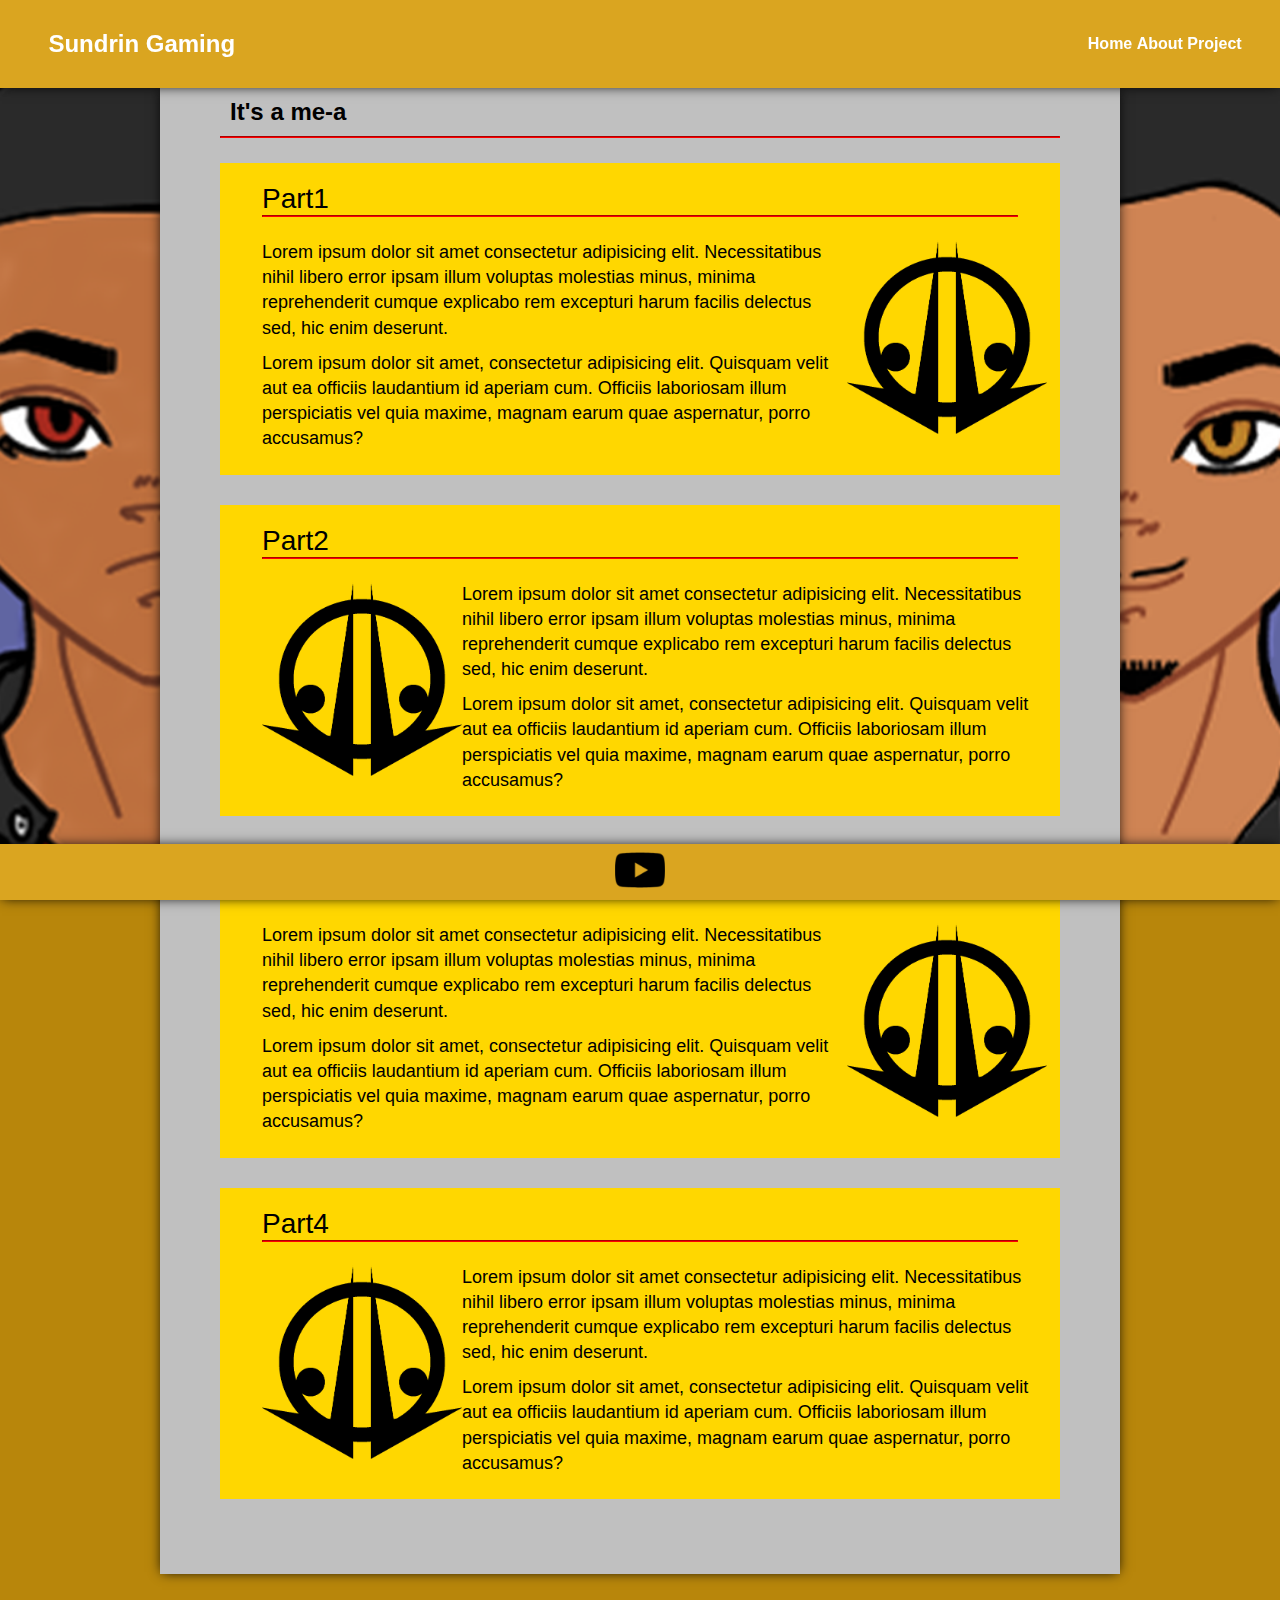
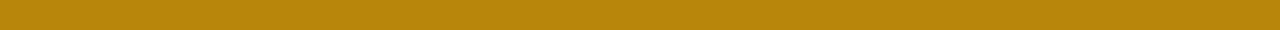
==== projects.html @ b8c1a69d "add a button, updated container structure, and moved froom fixed to sticky position" ====
<!DOCTYPE html>
<html lang="en">
  <head>
    <meta charset="UTF-8" />
    <meta name="viewport" content="width=device-width, initial-scale=1.0" />
    <title>Welcome</title>
    <link rel="stylesheet" href="./style.css" />
  </head>
  <body class="parallax">
    <div class="header-wrapper">
      <header class="persistant-header">
        <h2>Sundrin Gaming</h2>
        <nav class="main-nav">
          <ul class="links-list">
            <li><a href="./html/home.html">Home</a></li>
            <li><a href="./html/about.html">About</a></li>
            <li><a href="./projects.html">Project</a></li>
          </ul>
        </nav>
      </header>
    </div>
    <main class="main-content">
      <h2>It's a me-a</h2>
      <hr />
      <section>
        <h3>Part1</h3>
        <hr />
        <div class="section-content">
          <img src="./img/Logo Trnasparent Black.png" alt="logo" width="200" />
          <p>
            Lorem ipsum dolor sit amet consectetur adipisicing elit.
            Necessitatibus nihil libero error ipsam illum voluptas molestias
            minus, minima reprehenderit cumque explicabo rem excepturi harum
            facilis delectus sed, hic enim deserunt.
          </p>
          <p>
            Lorem ipsum dolor sit amet, consectetur adipisicing elit. Quisquam
            velit aut ea officiis laudantium id aperiam cum. Officiis laboriosam
            illum perspiciatis vel quia maxime, magnam earum quae aspernatur,
            porro accusamus?
          </p>
        </div>
      </section>
      <section>
        <h3>Part2</h3>
        <hr />
        <div class="section-content">
          <img src="./img/Logo Trnasparent Black.png" alt="logo" width="200" />
          <p>
            Lorem ipsum dolor sit amet consectetur adipisicing elit.
            Necessitatibus nihil libero error ipsam illum voluptas molestias
            minus, minima reprehenderit cumque explicabo rem excepturi harum
            facilis delectus sed, hic enim deserunt.
          </p>
          <p>
            Lorem ipsum dolor sit amet, consectetur adipisicing elit. Quisquam
            velit aut ea officiis laudantium id aperiam cum. Officiis laboriosam
            illum perspiciatis vel quia maxime, magnam earum quae aspernatur,
            porro accusamus?
          </p>
        </div>
      </section>
      <section>
        <h3>Part3</h3>
        <hr />
        <div class="section-content">
          <img src="./img/Logo Trnasparent Black.png" alt="logo" width="200" />
          <p>
            Lorem ipsum dolor sit amet consectetur adipisicing elit.
            Necessitatibus nihil libero error ipsam illum voluptas molestias
            minus, minima reprehenderit cumque explicabo rem excepturi harum
            facilis delectus sed, hic enim deserunt.
          </p>
          <p>
            Lorem ipsum dolor sit amet, consectetur adipisicing elit. Quisquam
            velit aut ea officiis laudantium id aperiam cum. Officiis laboriosam
            illum perspiciatis vel quia maxime, magnam earum quae aspernatur,
            porro accusamus?
          </p>
        </div>
      </section>
      <section>
        <h3>Part4</h3>
        <hr />
        <div class="section-content">
          <img src="./img/Logo Trnasparent Black.png" alt="logo" width="200" />
          <p>
            Lorem ipsum dolor sit amet consectetur adipisicing elit.
            Necessitatibus nihil libero error ipsam illum voluptas molestias
            minus, minima reprehenderit cumque explicabo rem excepturi harum
            facilis delectus sed, hic enim deserunt.
          </p>
          <p>
            Lorem ipsum dolor sit amet, consectetur adipisicing elit. Quisquam
            velit aut ea officiis laudantium id aperiam cum. Officiis laboriosam
            illum perspiciatis vel quia maxime, magnam earum quae aspernatur,
            porro accusamus?
          </p>
        </div>
      </section>
    </main>
    <div class="footer-wrapper">
      <footer>
        <nav>
          <a href="https://www.youtube.com/@sundringaming">
            <img
              src="./img/youtube-123.png"
              alt="youtube link to sundrin gaming"
              height="50px"
            />
          </a>
        </nav>
      </footer>
    </div>
    <script src="./script.js"></script>
  </body>
</html>
---- style.css ----
* {
  font-family: sans-serif;
  padding: 0;
  margin: 0;
  box-sizing: border-box;
}

.parallax {
  background-image: url("../img/Sundrin-Gaming-Right-Side-Up.png") !important;
  /* min-height: 500px; */
  background-attachment: fixed;
  background-position: center;
  background-repeat: no-repeat;
  background-size: cover;
  /* display: flex;
        flex-direction: column;
        overflow-y: auto;
        overflow-x:hidden;
        width: 100vw;
        height: 100vh; */
}

body {
  background-color: darkgoldenrod;
  display: flex;
  flex-direction: column;
  min-height: 100vh;
  min-width: 600px;
  /* height: 100vh; */
}
/*With flex grow I am telling the content how much space it should use in the flex box
 https://css-tricks.com/snippets/css/a-guide-to-flexbox/*/
.header-wrapper {
  width: 100%;
  /*higher vaules for z index will appear in the foreground 1 to 10000+*/
  z-index: 10;
  position: sticky;
  top: 0;
}

.main-wrapper {
  /*takes up the rest of the available space of the parent(in this example: body)*/
  flex-grow: 1;
  display: flex;
  width: 100%;
}

.footer-wrapper {
  width: 100%;
  z-index: 10;
  position: sticky;
  bottom: 0;
}

.persistant-header {
  background-color: goldenrod;
  color: white;
  display: flex;
  justify-content: space-between;
  align-items: center;
  padding: 20px 3%;
  /* left: 0; */
  box-shadow: 0 0 12px -2px black;
}

footer {
  background-color: goldenrod;
  padding: 1px 3%;
  width: 100%;
  /* position: fixed;
  bottom: 0px; */
  text-align: center;
  box-shadow: 0 0 12px -2px black;
}

h2 {
  padding: 10px;
}

h4 {
  text-align: center;
}
.links-list li {
  display: inline-block;
}

a {
  text-decoration: none;
}

.links-list a {
  color: white;
}

header {
  font-size: 16px;
  font-weight: bold;
}

.main-content {
  width: 75%;
  margin: 0 auto;
  background-color: silver;
  padding: 0 60px 45px;
  box-shadow: 0 0 12px -2px black;
}

.main-content > hr {
  margin-bottom: 25px;
  border-color: red;
}

.main-content-video {
  width: 75%;
  margin: 0 auto;
  background-color: silver;
  padding: 0 60px 45px;
  box-shadow: 0 0 12px -2px black;
  display: flex;
  flex-direction: column;
  align-items: center;
}

.main-content-video h1 {
  font-size: 48px;
  text-align: center;
}

.main-content-video section {
  background-color: gold;
  margin-bottom: 30px;
  padding-top: 20px;
}

.main-content section {
  min-height: 291px;
  background-color: gold;
  margin-bottom: 30px;
  padding-top: 20px;
}
.main-content section h3 {
  margin-left: 5%;
  font-size: 28px;
  font-weight: 400;
}
.main-content section hr {
  width: 90%;
  margin: 0 auto;
  border-color: red;
}

.main-content-video section hr {
  width: 90%;
  margin: 0 auto;
  border-color: red;
}

.section-video-wrapper {
  overflow: hidden;
  position: relative;
  height: auto;
  width: 100%;
  max-width: 100vw;
}

.section-content-video {
  padding: 13px;
  text-align: center;
  height: auto;
  object-fit: fill;
  max-width: 100%;
  display: flex;
  justify-content: center;
  width: 100%;
}

video {
  flex: 1;
  object-fit: cover;
  max-width: 560px;
}
.section-content {
  padding: 13px;
  padding-left: 5%;
}

.section-content p {
  margin: 10px;
  margin-left: 0;
  line-height: 1.4;
  font-size: 18px;
}

.section-content img {
  float: right;
  margin-left: 10px;
  margin-top: 10px;
}

section:nth-of-type(2) .section-content img {
  float: left;
  margin-left: 0px;
  margin-top: 10px;
}
section:nth-of-type(4) .section-content img {
  float: left;
  margin-left: 0px;
  margin-top: 10px;
}
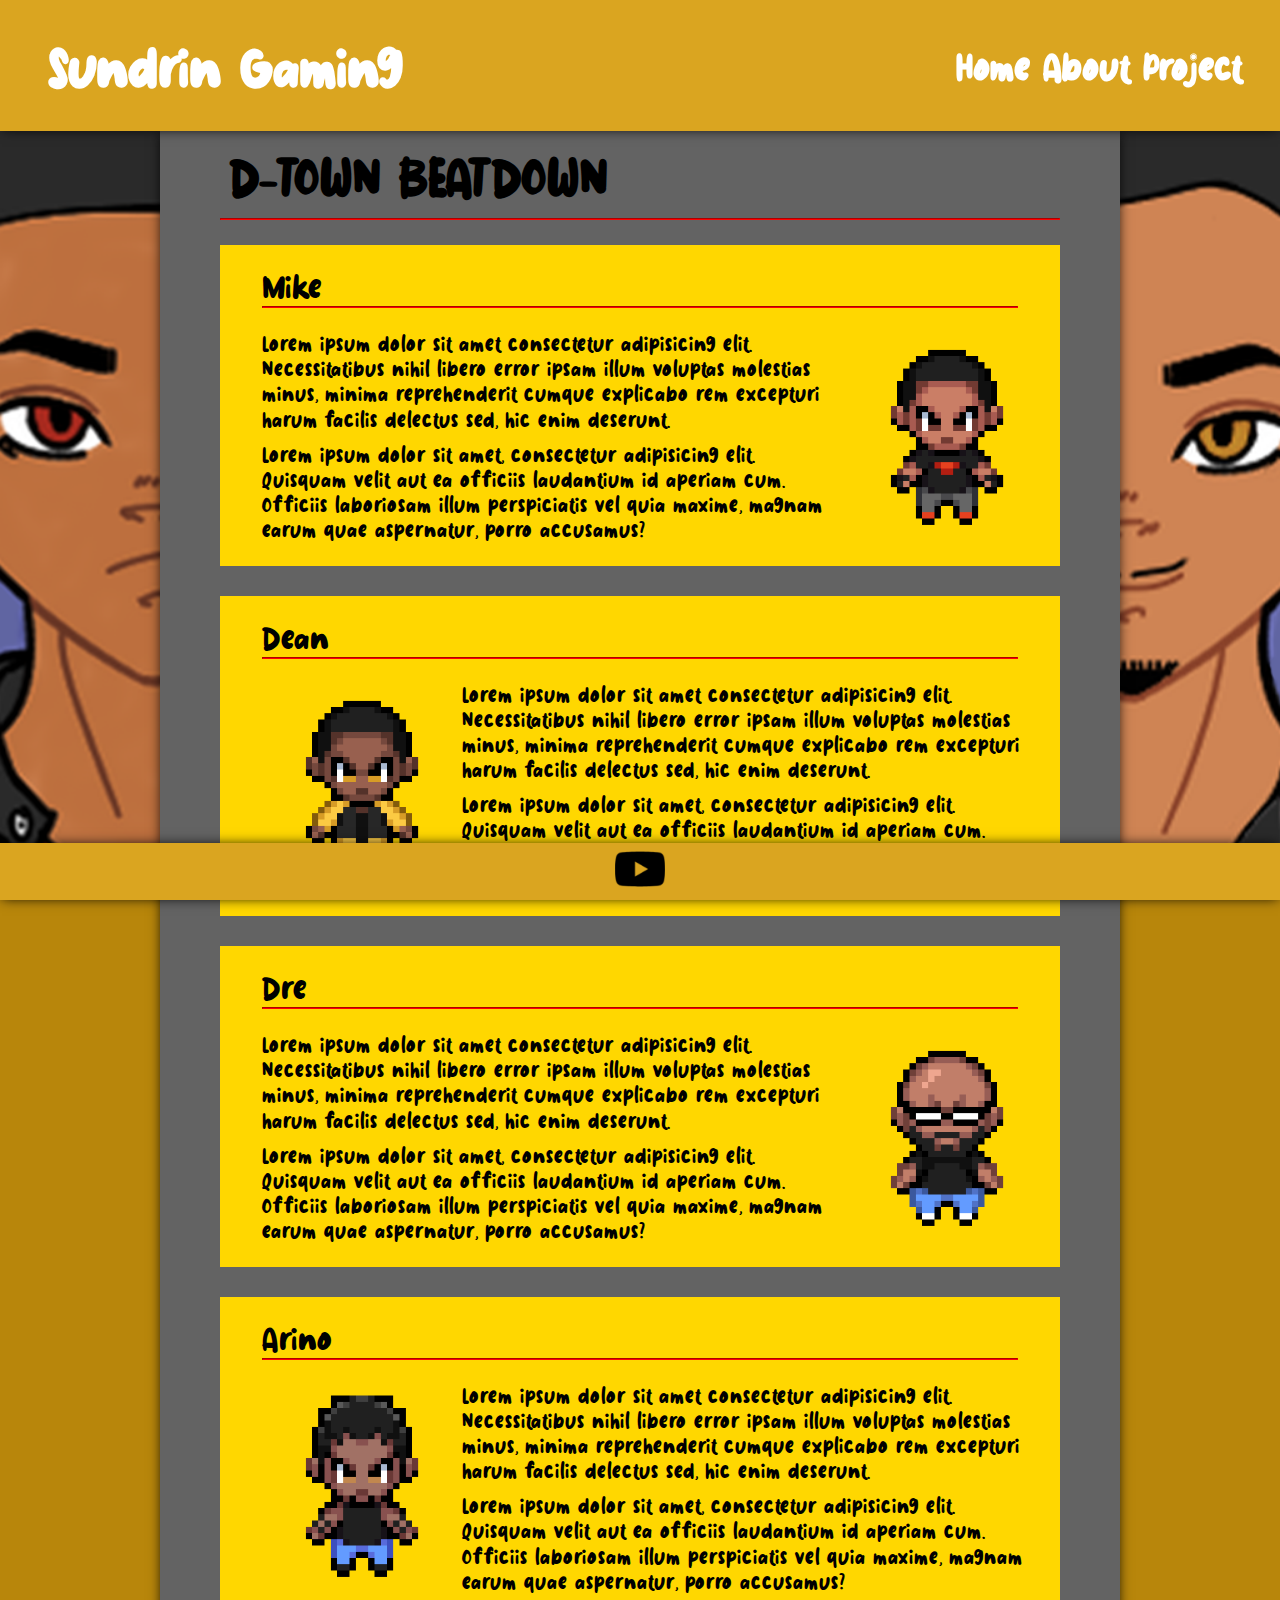
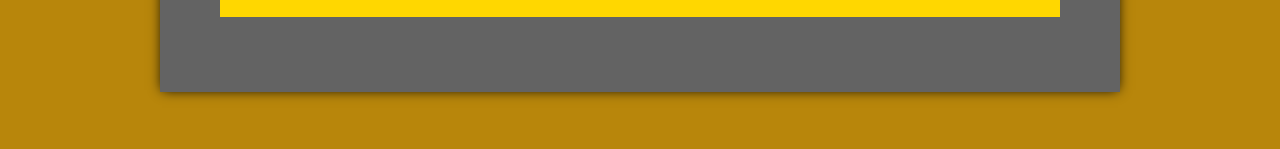
==== commit b2826bae: "Added a new font and Added a few images" ====
--- a/projects.html
+++ b/projects.html
@@ -20,13 +20,13 @@
       </header>
     </div>
     <main class="main-content">
-      <h2>It's a me-a</h2>
+      <h2>D-TOWN BEATDOWN</h2>
       <hr />
       <section>
-        <h3>Part1</h3>
+        <h3>Mike</h3>
         <hr />
         <div class="section-content">
-          <img src="./img/Logo Trnasparent Black.png" alt="logo" width="200" />
+          <img src="./img/Mike.png" alt="logo" width="200" />
           <p>
             Lorem ipsum dolor sit amet consectetur adipisicing elit.
             Necessitatibus nihil libero error ipsam illum voluptas molestias
@@ -42,10 +42,10 @@
         </div>
       </section>
       <section>
-        <h3>Part2</h3>
+        <h3>Dean</h3>
         <hr />
         <div class="section-content">
-          <img src="./img/Logo Trnasparent Black.png" alt="logo" width="200" />
+          <img src="./img/Dean.png" alt="logo" width="200" />
           <p>
             Lorem ipsum dolor sit amet consectetur adipisicing elit.
             Necessitatibus nihil libero error ipsam illum voluptas molestias
@@ -61,10 +61,10 @@
         </div>
       </section>
       <section>
-        <h3>Part3</h3>
+        <h3>Dre</h3>
         <hr />
         <div class="section-content">
-          <img src="./img/Logo Trnasparent Black.png" alt="logo" width="200" />
+          <img src="./img/Dre.png" alt="logo" width="200" />
           <p>
             Lorem ipsum dolor sit amet consectetur adipisicing elit.
             Necessitatibus nihil libero error ipsam illum voluptas molestias
@@ -80,10 +80,10 @@
         </div>
       </section>
       <section>
-        <h3>Part4</h3>
+        <h3>Arino</h3>
         <hr />
         <div class="section-content">
-          <img src="./img/Logo Trnasparent Black.png" alt="logo" width="200" />
+          <img src="./img/Arino.png" alt="logo" width="200" />
           <p>
             Lorem ipsum dolor sit amet consectetur adipisicing elit.
             Necessitatibus nihil libero error ipsam illum voluptas molestias
--- a/style.css
+++ b/style.css
@@ -1,5 +1,11 @@
+@font-face {
+  font-family: love-days;
+  src: url("./fonts/love-days-love-font/LoveDays-2v7Oe.ttf");
+}
 * {
-  font-family: sans-serif;
+  /* font-family: sans-serif; */
+
+  font-family: love-days;
   padding: 0;
   margin: 0;
   box-sizing: border-box;
@@ -93,14 +99,14 @@
 }
 
 header {
-  font-size: 16px;
+  font-size: 32px;
   font-weight: bold;
 }
 
 .main-content {
   width: 75%;
   margin: 0 auto;
-  background-color: silver;
+  background-color: rgb(99, 99, 99);
   padding: 0 60px 45px;
   box-shadow: 0 0 12px -2px black;
 }
@@ -110,10 +116,18 @@
   border-color: red;
 }
 
+.main-content h2 {
+  font-size: 45px;
+}
+
+.about {
+  margin-left: 5%;
+}
+
 .main-content-video {
   width: 75%;
   margin: 0 auto;
-  background-color: silver;
+  background-color: rgb(99, 99, 99);
   padding: 0 60px 45px;
   box-shadow: 0 0 12px -2px black;
   display: flex;
@@ -138,6 +152,7 @@
   margin-bottom: 30px;
   padding-top: 20px;
 }
+
 .main-content section h3 {
   margin-left: 5%;
   font-size: 28px;
@@ -172,6 +187,17 @@
   display: flex;
   justify-content: center;
   width: 100%;
+}
+.battle {
+  display: flex;
+  flex-direction: column;
+  justify-content: center;
+  margin-right: 55px;
+}
+
+.battle img {
+  width: 100%;
+  flex-direction: column;
 }
 
 video {
